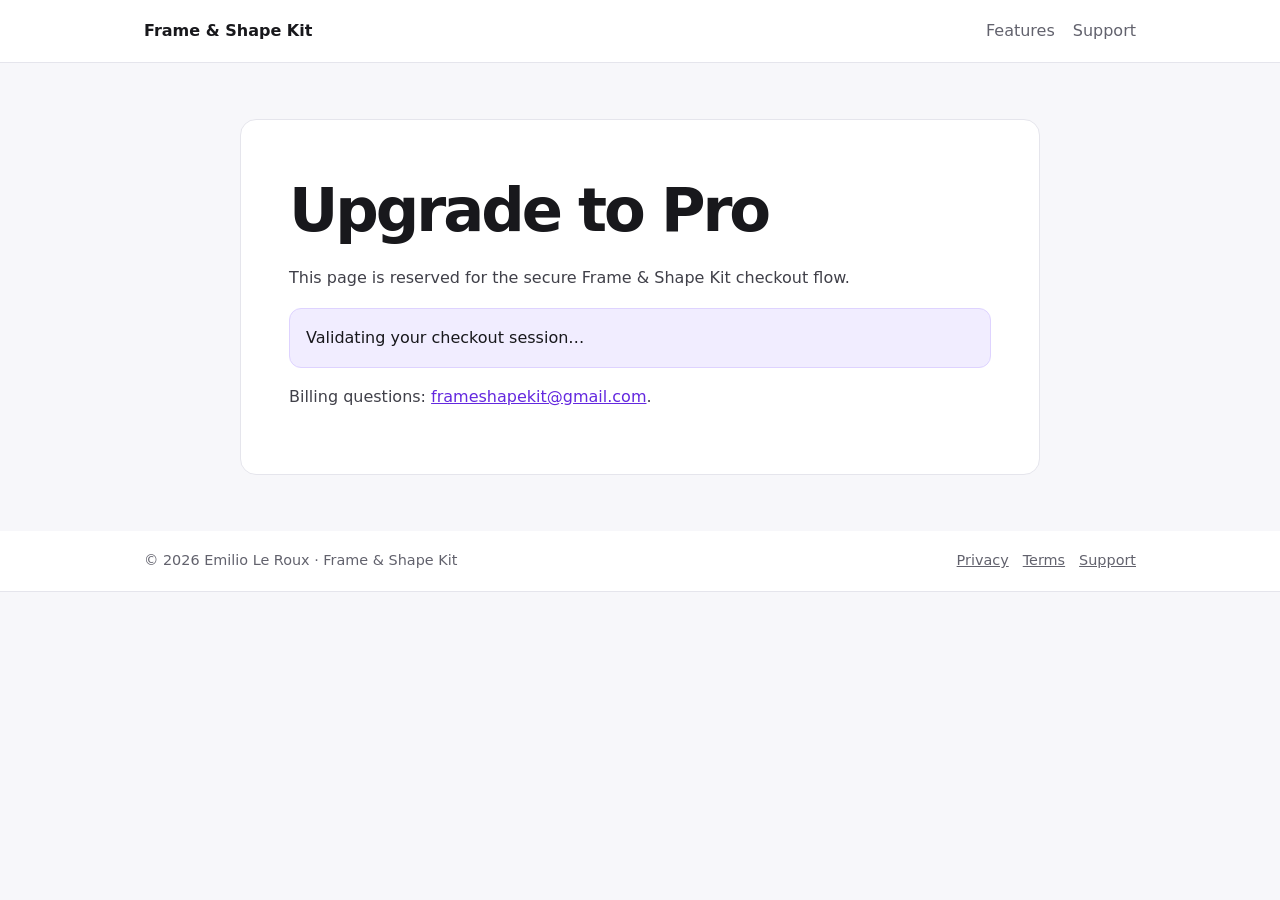
==== frame-shape-kit/checkout/index.html @ 89bed1c8 "Added Checkout details" ====
<!doctype html><html lang="en"><head><meta charset="utf-8"><meta name="viewport" content="width=device-width,initial-scale=1"><title>Upgrade — Frame & Shape Kit</title><meta name="description" content="Frame & Shape Kit for Canva"><link rel="stylesheet" href="/assets/css/styles.css"><script src="https://cdn.paddle.com/paddle/v2/paddle.js"></script></head><body><header class="site-header"><nav class="nav"><a class="brand" href="/frame-shape-kit/">Frame &amp; Shape Kit</a><div class="nav-links"><a href="/frame-shape-kit/#features">Features</a><a href="/frame-shape-kit/support/">Support</a></div></nav></header><main><article class="document"><h1>Upgrade to Pro</h1><p>This page is reserved for the secure Frame &amp; Shape Kit checkout flow.</p><div id="checkout-status" class="note">Validating your checkout session…</div>

<div id="checkout-ready" hidden>
  <p>Your checkout session is valid. Choose a Pro plan:</p>
  <div style="display:grid;gap:12px;margin:20px 0;">
    <button id="monthly-button" type="button" style="padding:14px 16px;cursor:pointer;">
      Monthly — $4.99 / month
    </button>
    <button id="yearly-button" type="button" style="padding:14px 16px;cursor:pointer;">
      Yearly — $29.95 / year
    </button>
  </div>
  <p id="purchase-status" class="note" hidden></p>
</div>

<script>
  const VALIDATE_URL =
    "https://tneperbscunkqgpdnsbp.supabase.co/functions/v1/validate-checkout-session";
  const PREPARE_URL =
    "https://tneperbscunkqgpdnsbp.supabase.co/functions/v1/prepare-paddle-checkout";

  const PADDLE_CLIENT_TOKEN = "test_398be86c1728ae6e232a4af3a78";
  const MONTHLY_PRICE_ID = "pri_01m3hqwps42g3x1rtke3f7q6ag";
  const YEARLY_PRICE_ID = "pri_01m3hqzeqg7ww1a9j6hgsnnses";

  Paddle.Environment.set("sandbox");
  Paddle.Initialize({
    token: PADDLE_CLIENT_TOKEN,
  });

  async function validateCheckoutSession() {
    const status = document.getElementById("checkout-status");
    const ready = document.getElementById("checkout-ready");
    const session = new URLSearchParams(window.location.search).get("session");

    if (!session) {
      status.textContent =
        "This checkout link is invalid. Please return to Frame & Shape Kit in Canva and choose Upgrade again.";
      return;
    }

    try {
      const response = await fetch(VALIDATE_URL, {
        method: "POST",
        headers: { "Content-Type": "application/json" },
        body: JSON.stringify({ session }),
      });

      const data = await response.json();

      if (!response.ok || !data.valid) {
        status.textContent =
          data.error === "Checkout session has expired"
            ? "This checkout link has expired. Please return to Frame & Shape Kit in Canva and choose Upgrade again."
            : "This checkout link is invalid. Please return to Frame & Shape Kit in Canva and choose Upgrade again.";
        return;
      }

      status.hidden = true;
      ready.hidden = false;

      document.getElementById("monthly-button").addEventListener("click", () => {
        openPaddleCheckout(MONTHLY_PRICE_ID);
      });

      document.getElementById("yearly-button").addEventListener("click", () => {
        openPaddleCheckout(YEARLY_PRICE_ID);
      });
    } catch (error) {
      console.error("Checkout session validation failed:", error);
      status.textContent =
        "We couldn't validate this checkout session. Please try again.";
    }
  }

  async function openPaddleCheckout(priceId) {
    const purchaseStatus = document.getElementById("purchase-status");
    const monthlyButton = document.getElementById("monthly-button");
    const yearlyButton = document.getElementById("yearly-button");
    const session = new URLSearchParams(window.location.search).get("session");

    purchaseStatus.hidden = false;
    purchaseStatus.textContent = "Preparing secure checkout…";
    monthlyButton.disabled = true;
    yearlyButton.disabled = true;

    try {
      const response = await fetch(PREPARE_URL, {
        method: "POST",
        headers: { "Content-Type": "application/json" },
        body: JSON.stringify({ session }),
      });

      const data = await response.json();

      if (!response.ok || !data.ok || !data.customData) {
        purchaseStatus.textContent =
          data.error === "Checkout session has expired"
            ? "This checkout link has expired. Please return to Frame & Shape Kit in Canva and choose Upgrade again."
            : "We couldn't prepare this checkout. Please return to Canva and try Upgrade again.";
        return;
      }

      purchaseStatus.hidden = true;

      Paddle.Checkout.open({
        items: [
          {
            priceId,
            quantity: 1,
          },
        ],
        customData: data.customData,
        settings: {
          displayMode: "overlay",
          theme: "light",
          variant: "one-page",
        },
      });
    } catch (error) {
      console.error("Paddle checkout preparation failed:", error);
      purchaseStatus.textContent =
        "We couldn't start the checkout. Please try again.";
    } finally {
      monthlyButton.disabled = false;
      yearlyButton.disabled = false;
    }
  }

  validateCheckoutSession();
</script><p>Billing questions: <a href="mailto:frameshapekit@gmail.com">frameshapekit@gmail.com</a>.</p></article></main><footer><div class="footer"><span>© 2026 Emilio Le Roux · Frame &amp; Shape Kit</span><span><a href="/frame-shape-kit/privacy/">Privacy</a><a href="/frame-shape-kit/terms/">Terms</a><a href="/frame-shape-kit/support/">Support</a></span></div></footer></body></html>
---- assets/css/styles.css ----
*{box-sizing:border-box}body{margin:0;font-family:Inter,system-ui,sans-serif;color:#18181c;background:#f7f7fa;line-height:1.65}a{color:#6428df}.nav,.footer{max-width:1040px;margin:auto;padding:18px 24px;display:flex;justify-content:space-between;gap:18px;flex-wrap:wrap}.site-header,footer{background:#fff;border-bottom:1px solid #e5e5ec}.brand{font-weight:800;color:#18181c;text-decoration:none}.nav-links{display:flex;gap:18px}.nav-links a{color:#62626d;text-decoration:none}.hero,.section{max-width:1040px;margin:auto;padding:80px 24px}.section{padding-top:24px}.eyebrow{color:#6428df;font-weight:800;text-transform:uppercase;font-size:.82rem}h1{font-size:clamp(2.6rem,7vw,5rem);line-height:1;letter-spacing:-.05em;margin:12px 0 24px}.hero p{max-width:740px;font-size:1.2rem;color:#62626d}.grid{display:grid;grid-template-columns:repeat(3,1fr);gap:16px}.card,.document{background:#fff;border:1px solid #e5e5ec;border-radius:16px;padding:24px}.document{max-width:800px;margin:56px auto;padding:48px}.document h1{font-size:clamp(2.3rem,5vw,3.8rem)}.document p,.document li{color:#404049}.note{background:#f1edff;border:1px solid #ded3ff;border-radius:12px;padding:16px}.button{display:inline-block;background:#7c3cff;color:#fff;text-decoration:none;font-weight:750;padding:12px 18px;border-radius:10px;margin:12px 8px 0 0}.button.secondary{background:#fff;color:#18181c;border:1px solid #e5e5ec}.footer{color:#62626d;font-size:.9rem}.footer a{margin-left:14px;color:#62626d}@media(max-width:760px){.grid{grid-template-columns:1fr}.document{margin:20px 14px;padding:26px 20px}}
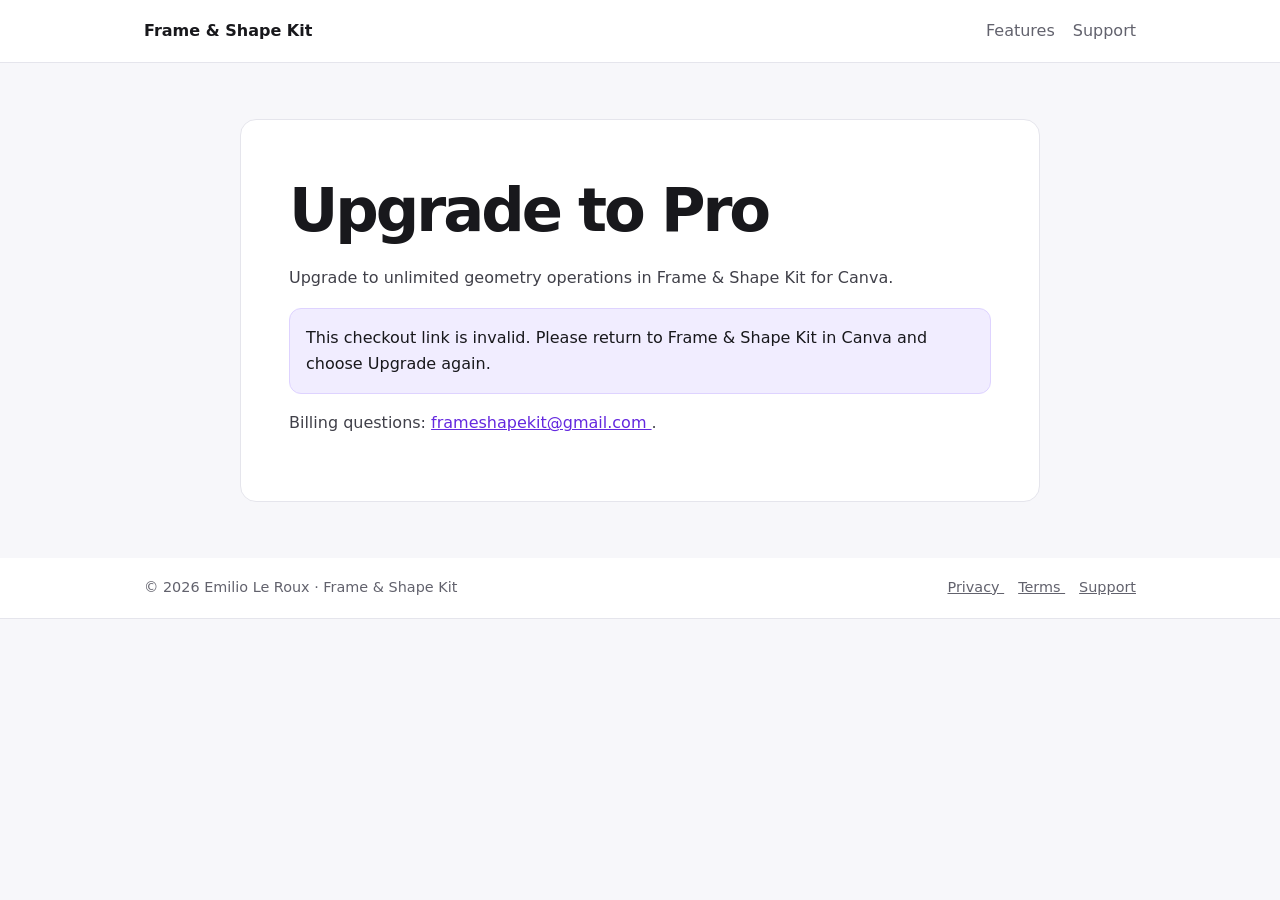
==== commit 6e2a0c5c: "Added Stripe support to checkout" ====
--- a/frame-shape-kit/checkout/index.html
+++ b/frame-shape-kit/checkout/index.html
@@ -1,133 +1,420 @@
-
-
-<!doctype html><html lang="en"><head><meta charset="utf-8"><meta name="viewport" content="width=device-width,initial-scale=1"><title>Upgrade — Frame & Shape Kit</title><meta name="description" content="Frame & Shape Kit for Canva"><link rel="stylesheet" href="/assets/css/styles.css"><script src="https://cdn.paddle.com/paddle/v2/paddle.js"></script></head><body><header class="site-header"><nav class="nav"><a class="brand" href="/frame-shape-kit/">Frame &amp; Shape Kit</a><div class="nav-links"><a href="/frame-shape-kit/#features">Features</a><a href="/frame-shape-kit/support/">Support</a></div></nav></header><main><article class="document"><h1>Upgrade to Pro</h1><p>This page is reserved for the secure Frame &amp; Shape Kit checkout flow.</p><div id="checkout-status" class="note">Validating your checkout session…</div>
-
-<div id="checkout-ready" hidden>
-  <p>Your checkout session is valid. Choose a Pro plan:</p>
-  <div style="display:grid;gap:12px;margin:20px 0;">
-    <button id="monthly-button" type="button" style="padding:14px 16px;cursor:pointer;">
-      Monthly — $4.99 / month
-    </button>
-    <button id="yearly-button" type="button" style="padding:14px 16px;cursor:pointer;">
-      Yearly — $29.95 / year
-    </button>
+<!doctype html>
+<html lang="en">
+<head>
+  <meta charset="utf-8">
+  <meta name="viewport" content="width=device-width,initial-scale=1">
+
+  <title>Upgrade — Frame & Shape Kit</title>
+
+  <meta
+    name="description"
+    content="Frame & Shape Kit for Canva"
+  >
+
+  <link
+    rel="stylesheet"
+    href="/assets/css/styles.css"
+  >
+</head>
+
+<body>
+
+<header class="site-header">
+  <nav class="nav">
+    <a
+      class="brand"
+      href="/frame-shape-kit/"
+    >
+      Frame &amp; Shape Kit
+    </a>
+
+    <div class="nav-links">
+      <a href="/frame-shape-kit/#features">
+        Features
+      </a>
+
+      <a href="/frame-shape-kit/support/">
+        Support
+      </a>
+    </div>
+  </nav>
+</header>
+
+<main>
+  <article class="document">
+
+    <h1>Upgrade to Pro</h1>
+
+    <p>
+      Upgrade to unlimited geometry operations
+      in Frame &amp; Shape Kit for Canva.
+    </p>
+
+    <div
+      id="checkout-status"
+      class="note"
+    >
+      Validating your checkout session…
+    </div>
+
+    <div
+      id="checkout-ready"
+      hidden
+    >
+      <p>
+        Choose your Pro plan:
+      </p>
+
+      <div
+        style="
+          display:grid;
+          gap:12px;
+          margin:20px 0;
+        "
+      >
+
+        <button
+          id="monthly-button"
+          type="button"
+          style="
+            padding:14px 16px;
+            cursor:pointer;
+          "
+        >
+          Monthly — $4.99 / month
+        </button>
+
+        <button
+          id="yearly-button"
+          type="button"
+          style="
+            padding:14px 16px;
+            cursor:pointer;
+          "
+        >
+          Yearly — $39.95 / year · Save 33%
+        </button>
+
+      </div>
+
+      <p
+        id="purchase-status"
+        class="note"
+        hidden
+      ></p>
+    </div>
+
+
+    <script>
+
+      const VALIDATE_URL =
+        "https://tneperbscunkqgpdnsbp.supabase.co/functions/v1/validate-checkout-session";
+
+      const STRIPE_CHECKOUT_URL =
+        "https://tneperbscunkqgpdnsbp.supabase.co/functions/v1/create-stripe-checkout";
+
+
+      // -----------------------------------------------------
+      // Validate temporary Frame & Shape Kit checkout session
+      // -----------------------------------------------------
+
+      async function validateCheckoutSession() {
+
+        const status =
+          document.getElementById(
+            "checkout-status"
+          );
+
+        const ready =
+          document.getElementById(
+            "checkout-ready"
+          );
+
+        const session =
+          new URLSearchParams(
+            window.location.search
+          ).get("session");
+
+
+        if (!session) {
+
+          status.textContent =
+            "This checkout link is invalid. " +
+            "Please return to Frame & Shape Kit " +
+            "in Canva and choose Upgrade again.";
+
+          return;
+        }
+
+
+        try {
+
+          const response =
+            await fetch(
+              VALIDATE_URL,
+              {
+                method: "POST",
+
+                headers: {
+                  "Content-Type":
+                    "application/json",
+                },
+
+                body: JSON.stringify({
+                  session,
+                }),
+              }
+            );
+
+
+          const data =
+            await response.json();
+
+
+          if (
+            !response.ok ||
+            !data.valid
+          ) {
+
+            status.textContent =
+              data.error ===
+              "Checkout session has expired"
+
+                ? "This checkout link has expired. " +
+                  "Please return to Frame & Shape Kit " +
+                  "in Canva and choose Upgrade again."
+
+                : "This checkout link is invalid. " +
+                  "Please return to Frame & Shape Kit " +
+                  "in Canva and choose Upgrade again.";
+
+            return;
+          }
+
+
+          status.hidden = true;
+          ready.hidden = false;
+
+
+          document
+            .getElementById(
+              "monthly-button"
+            )
+            .addEventListener(
+              "click",
+              () => {
+                startStripeCheckout(
+                  "month"
+                );
+              }
+            );
+
+
+          document
+            .getElementById(
+              "yearly-button"
+            )
+            .addEventListener(
+              "click",
+              () => {
+                startStripeCheckout(
+                  "year"
+                );
+              }
+            );
+
+        }
+        catch (error) {
+
+          console.error(
+            "Checkout session validation failed:",
+            error
+          );
+
+          status.textContent =
+            "We couldn't validate this checkout session. " +
+            "Please try again.";
+        }
+      }
+
+
+      // -----------------------------------------------------
+      // Ask Supabase to create Stripe Checkout Session
+      // -----------------------------------------------------
+
+      async function startStripeCheckout(
+        interval
+      ) {
+
+        const purchaseStatus =
+          document.getElementById(
+            "purchase-status"
+          );
+
+        const monthlyButton =
+          document.getElementById(
+            "monthly-button"
+          );
+
+        const yearlyButton =
+          document.getElementById(
+            "yearly-button"
+          );
+
+        const session =
+          new URLSearchParams(
+            window.location.search
+          ).get("session");
+
+
+        purchaseStatus.hidden = false;
+
+        purchaseStatus.textContent =
+          "Preparing secure checkout…";
+
+
+        monthlyButton.disabled = true;
+        yearlyButton.disabled = true;
+
+
+        try {
+
+          const response =
+            await fetch(
+              STRIPE_CHECKOUT_URL,
+              {
+                method: "POST",
+
+                headers: {
+                  "Content-Type":
+                    "application/json",
+                },
+
+                body: JSON.stringify({
+                  session,
+                  interval,
+                }),
+              }
+            );
+
+
+          const data =
+            await response.json();
+
+
+          if (
+            !response.ok ||
+            !data.ok ||
+            !data.checkoutUrl
+          ) {
+
+            if (
+              data.error ===
+              "Checkout session has expired"
+            ) {
+
+              purchaseStatus.textContent =
+                "This checkout link has expired. " +
+                "Please return to Frame & Shape Kit " +
+                "in Canva and choose Upgrade again.";
+
+            }
+            else if (
+              data.error ===
+              "Checkout session has already been used"
+            ) {
+
+              purchaseStatus.textContent =
+                "This checkout link has already been used. " +
+                "Please return to Frame & Shape Kit " +
+                "in Canva and choose Upgrade again.";
+
+            }
+            else if (
+              data.error ===
+              "Subscription already active"
+            ) {
+
+              purchaseStatus.textContent =
+                "You already have an active " +
+                "Frame & Shape Kit Pro subscription.";
+
+            }
+            else {
+
+              purchaseStatus.textContent =
+                "We couldn't prepare this checkout. " +
+                "Please return to Canva and try Upgrade again.";
+            }
+
+            return;
+          }
+
+
+          // Stripe Checkout is hosted by Stripe.
+          window.location.href =
+            data.checkoutUrl;
+
+        }
+        catch (error) {
+
+          console.error(
+            "Stripe checkout preparation failed:",
+            error
+          );
+
+          purchaseStatus.textContent =
+            "We couldn't start the checkout. " +
+            "Please try again.";
+        }
+        finally {
+
+          monthlyButton.disabled = false;
+          yearlyButton.disabled = false;
+        }
+      }
+
+
+      validateCheckoutSession();
+
+    </script>
+
+
+    <p>
+      Billing questions:
+      <a href="mailto:frameshapekit@gmail.com">
+        frameshapekit@gmail.com
+      </a>.
+    </p>
+
+  </article>
+</main>
+
+
+<footer>
+  <div class="footer">
+
+    <span>
+      © 2026 Emilio Le Roux ·
+      Frame &amp; Shape Kit
+    </span>
+
+    <span>
+      <a href="/frame-shape-kit/privacy/">
+        Privacy
+      </a>
+
+      <a href="/frame-shape-kit/terms/">
+        Terms
+      </a>
+
+      <a href="/frame-shape-kit/support/">
+        Support
+      </a>
+    </span>
+
   </div>
-  <p id="purchase-status" class="note" hidden></p>
-</div>
-
-<script>
-  const VALIDATE_URL =
-    "https://tneperbscunkqgpdnsbp.supabase.co/functions/v1/validate-checkout-session";
-  const PREPARE_URL =
-    "https://tneperbscunkqgpdnsbp.supabase.co/functions/v1/prepare-paddle-checkout";
-
-  const PADDLE_CLIENT_TOKEN = "test_398be86c1728ae6e232a4af3a78";
-  const MONTHLY_PRICE_ID = "pri_01m3hqwps42g3x1rtke3f7q6ag";
-  const YEARLY_PRICE_ID = "pri_01m3hqzeqg7ww1a9j6hgsnnses";
-
-  Paddle.Environment.set("sandbox");
-  Paddle.Initialize({
-    token: PADDLE_CLIENT_TOKEN,
-  });
-
-  async function validateCheckoutSession() {
-    const status = document.getElementById("checkout-status");
-    const ready = document.getElementById("checkout-ready");
-    const session = new URLSearchParams(window.location.search).get("session");
-
-    if (!session) {
-      status.textContent =
-        "This checkout link is invalid. Please return to Frame & Shape Kit in Canva and choose Upgrade again.";
-      return;
-    }
-
-    try {
-      const response = await fetch(VALIDATE_URL, {
-        method: "POST",
-        headers: { "Content-Type": "application/json" },
-        body: JSON.stringify({ session }),
-      });
-
-      const data = await response.json();
-
-      if (!response.ok || !data.valid) {
-        status.textContent =
-          data.error === "Checkout session has expired"
-            ? "This checkout link has expired. Please return to Frame & Shape Kit in Canva and choose Upgrade again."
-            : "This checkout link is invalid. Please return to Frame & Shape Kit in Canva and choose Upgrade again.";
-        return;
-      }
-
-      status.hidden = true;
-      ready.hidden = false;
-
-      document.getElementById("monthly-button").addEventListener("click", () => {
-        openPaddleCheckout(MONTHLY_PRICE_ID);
-      });
-
-      document.getElementById("yearly-button").addEventListener("click", () => {
-        openPaddleCheckout(YEARLY_PRICE_ID);
-      });
-    } catch (error) {
-      console.error("Checkout session validation failed:", error);
-      status.textContent =
-        "We couldn't validate this checkout session. Please try again.";
-    }
-  }
-
-  async function openPaddleCheckout(priceId) {
-    const purchaseStatus = document.getElementById("purchase-status");
-    const monthlyButton = document.getElementById("monthly-button");
-    const yearlyButton = document.getElementById("yearly-button");
-    const session = new URLSearchParams(window.location.search).get("session");
-
-    purchaseStatus.hidden = false;
-    purchaseStatus.textContent = "Preparing secure checkout…";
-    monthlyButton.disabled = true;
-    yearlyButton.disabled = true;
-
-    try {
-      const response = await fetch(PREPARE_URL, {
-        method: "POST",
-        headers: { "Content-Type": "application/json" },
-        body: JSON.stringify({ session }),
-      });
-
-      const data = await response.json();
-
-      if (!response.ok || !data.ok || !data.customData) {
-        purchaseStatus.textContent =
-          data.error === "Checkout session has expired"
-            ? "This checkout link has expired. Please return to Frame & Shape Kit in Canva and choose Upgrade again."
-            : "We couldn't prepare this checkout. Please return to Canva and try Upgrade again.";
-        return;
-      }
-
-      purchaseStatus.hidden = true;
-
-      Paddle.Checkout.open({
-        items: [
-          {
-            priceId,
-            quantity: 1,
-          },
-        ],
-        customData: data.customData,
-        settings: {
-          displayMode: "overlay",
-          theme: "light",
-          variant: "one-page",
-        },
-      });
-    } catch (error) {
-      console.error("Paddle checkout preparation failed:", error);
-      purchaseStatus.textContent =
-        "We couldn't start the checkout. Please try again.";
-    } finally {
-      monthlyButton.disabled = false;
-      yearlyButton.disabled = false;
-    }
-  }
-
-  validateCheckoutSession();
-</script><p>Billing questions: <a href="mailto:frameshapekit@gmail.com">frameshapekit@gmail.com</a>.</p></article></main><footer><div class="footer"><span>© 2026 Emilio Le Roux · Frame &amp; Shape Kit</span><span><a href="/frame-shape-kit/privacy/">Privacy</a><a href="/frame-shape-kit/terms/">Terms</a><a href="/frame-shape-kit/support/">Support</a></span></div></footer></body></html>+</footer>
+
+</body>
+</html>
--- a/assets/css/styles.css
+++ b/assets/css/styles.css
@@ -1 +1,205 @@
-*{box-sizing:border-box}body{margin:0;font-family:Inter,system-ui,sans-serif;color:#18181c;background:#f7f7fa;line-height:1.65}a{color:#6428df}.nav,.footer{max-width:1040px;margin:auto;padding:18px 24px;display:flex;justify-content:space-between;gap:18px;flex-wrap:wrap}.site-header,footer{background:#fff;border-bottom:1px solid #e5e5ec}.brand{font-weight:800;color:#18181c;text-decoration:none}.nav-links{display:flex;gap:18px}.nav-links a{color:#62626d;text-decoration:none}.hero,.section{max-width:1040px;margin:auto;padding:80px 24px}.section{padding-top:24px}.eyebrow{color:#6428df;font-weight:800;text-transform:uppercase;font-size:.82rem}h1{font-size:clamp(2.6rem,7vw,5rem);line-height:1;letter-spacing:-.05em;margin:12px 0 24px}.hero p{max-width:740px;font-size:1.2rem;color:#62626d}.grid{display:grid;grid-template-columns:repeat(3,1fr);gap:16px}.card,.document{background:#fff;border:1px solid #e5e5ec;border-radius:16px;padding:24px}.document{max-width:800px;margin:56px auto;padding:48px}.document h1{font-size:clamp(2.3rem,5vw,3.8rem)}.document p,.document li{color:#404049}.note{background:#f1edff;border:1px solid #ded3ff;border-radius:12px;padding:16px}.button{display:inline-block;background:#7c3cff;color:#fff;text-decoration:none;font-weight:750;padding:12px 18px;border-radius:10px;margin:12px 8px 0 0}.button.secondary{background:#fff;color:#18181c;border:1px solid #e5e5ec}.footer{color:#62626d;font-size:.9rem}.footer a{margin-left:14px;color:#62626d}@media(max-width:760px){.grid{grid-template-columns:1fr}.document{margin:20px 14px;padding:26px 20px}}+* {
+    box-sizing: border-box
+}
+
+body {
+    margin: 0;
+    font-family: Inter, system-ui, sans-serif;
+    color: #18181c;
+    background: #f7f7fa;
+    line-height: 1.65
+}
+
+a {
+    color: #6428df
+}
+
+.nav,
+.footer {
+    max-width: 1040px;
+    margin: auto;
+    padding: 18px 24px;
+    display: flex;
+    justify-content: space-between;
+    gap: 18px;
+    flex-wrap: wrap
+}
+
+.site-header,
+footer {
+    background: #fff;
+    border-bottom: 1px solid #e5e5ec
+}
+
+.brand {
+    font-weight: 800;
+    color: #18181c;
+    text-decoration: none
+}
+
+.nav-links {
+    display: flex;
+    gap: 18px
+}
+
+.nav-links a {
+    color: #62626d;
+    text-decoration: none
+}
+
+.hero,
+.section {
+    max-width: 1040px;
+    margin: auto;
+    padding: 80px 24px
+}
+
+.section {
+    padding-top: 24px
+}
+
+.eyebrow {
+    color: #6428df;
+    font-weight: 800;
+    text-transform: uppercase;
+    font-size: .82rem
+}
+
+h1 {
+    font-size: clamp(2.6rem, 7vw, 5rem);
+    line-height: 1;
+    letter-spacing: -.05em;
+    margin: 12px 0 24px
+}
+
+.hero p {
+    max-width: 740px;
+    font-size: 1.2rem;
+    color: #62626d
+}
+
+.grid {
+    display: grid;
+    grid-template-columns: repeat(3, 1fr);
+    gap: 16px
+}
+
+.card,
+.document {
+    background: #fff;
+    border: 1px solid #e5e5ec;
+    border-radius: 16px;
+    padding: 24px
+}
+
+.document {
+    max-width: 800px;
+    margin: 56px auto;
+    padding: 48px
+}
+
+.document h1 {
+    font-size: clamp(2.3rem, 5vw, 3.8rem)
+}
+
+.document p,
+.document li {
+    color: #404049
+}
+
+.note {
+    background: #f1edff;
+    border: 1px solid #ded3ff;
+    border-radius: 12px;
+    padding: 16px
+}
+
+.button {
+    display: inline-block;
+    background: #7c3cff;
+    color: #fff;
+    text-decoration: none;
+    font-weight: 750;
+    padding: 12px 18px;
+    border-radius: 10px;
+    margin: 12px 8px 0 0
+}
+
+.button.secondary {
+    background: #fff;
+    color: #18181c;
+    border: 1px solid #e5e5ec
+}
+
+.footer {
+    color: #62626d;
+    font-size: .9rem
+}
+
+.footer a {
+    margin-left: 14px;
+    color: #62626d
+}
+
+@media(max-width:760px) {
+    .grid {
+        grid-template-columns: 1fr
+    }
+
+    .document {
+        margin: 20px 14px;
+        padding: 26px 20px
+    }
+}
+
+.pricing-card {
+    position: relative;
+    padding-top: 30px;
+}
+
+.pricing-card-pro {
+    border: 2px solid #7c3cff;
+    background: #f7f3ff;
+}
+
+.plan-label {
+    display: inline-block;
+    background: #7c3cff;
+    color: #fff;
+    font-size: .7rem;
+    font-weight: 800;
+    letter-spacing: .06em;
+    padding: 4px 9px;
+    border-radius: 999px;
+    margin-bottom: 8px;
+}
+
+.price {
+    color: #18181c;
+    font-size: 2rem;
+    line-height: 1.1;
+    font-weight: 800;
+    letter-spacing: -.03em;
+    margin: 16px 0 4px;
+}
+
+.price span {
+    font-size: 1rem;
+    font-weight: 600;
+    color: #62626d;
+    letter-spacing: 0;
+}
+
+.price-custom {
+    font-size: 1.55rem;
+}
+
+.yearly-price {
+    color: #6428df;
+    font-weight: 700;
+    margin-top: 6px;
+}
+
+.plan-feature {
+    margin-top: 24px;
+}
